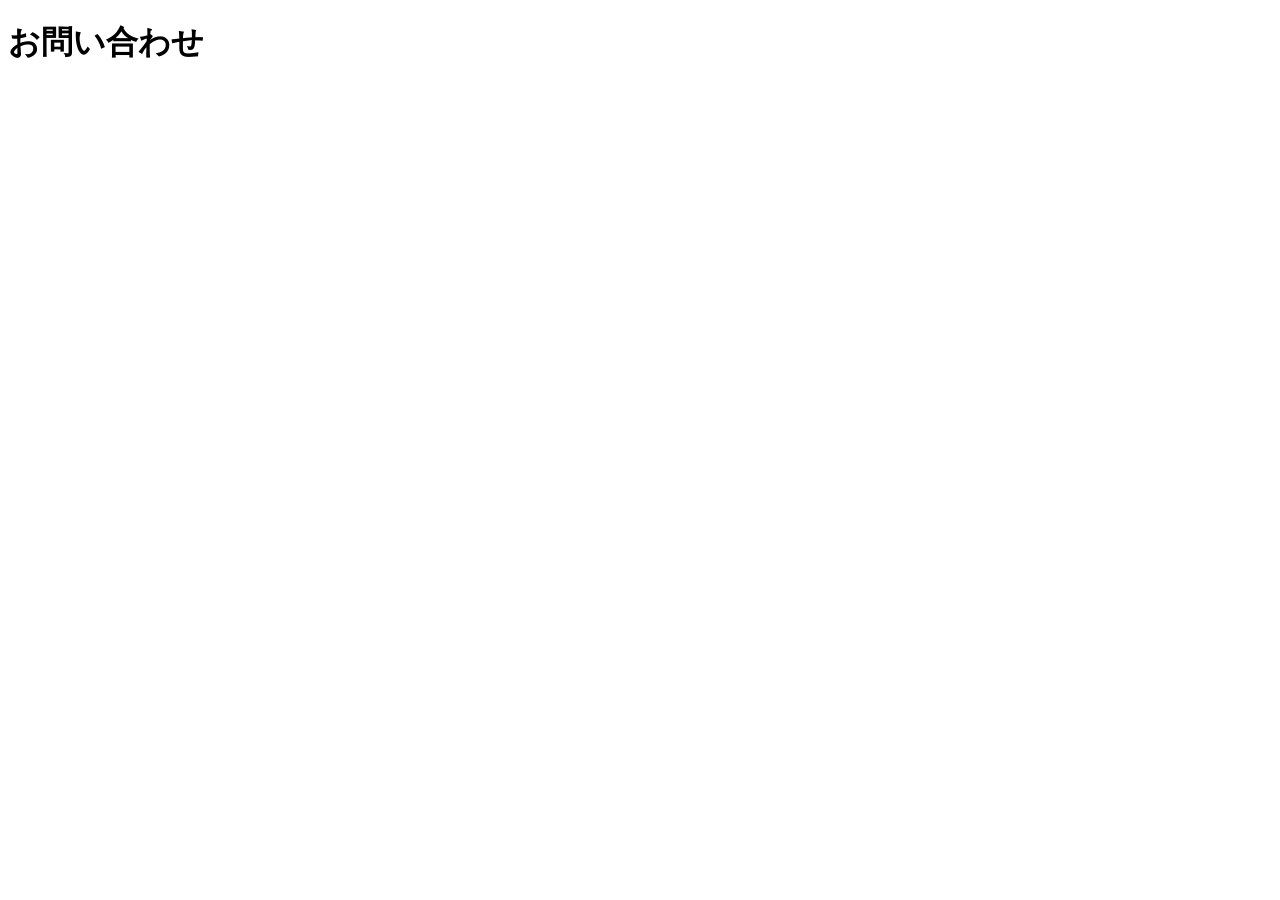
==== contact.html @ bc5a4d47 "お問い合わせページ開発開始" ====
<!DOCTYPE html>
<html lang="ja">
<head>
    <meta charset="UTF-8">
    <meta name="viewport" content="width=device-width, initial-scale=1.0">
    <title>お問い合わせ</title>
</head>
<body>
    <h1>お問い合わせ</h1>

</body>
</html>
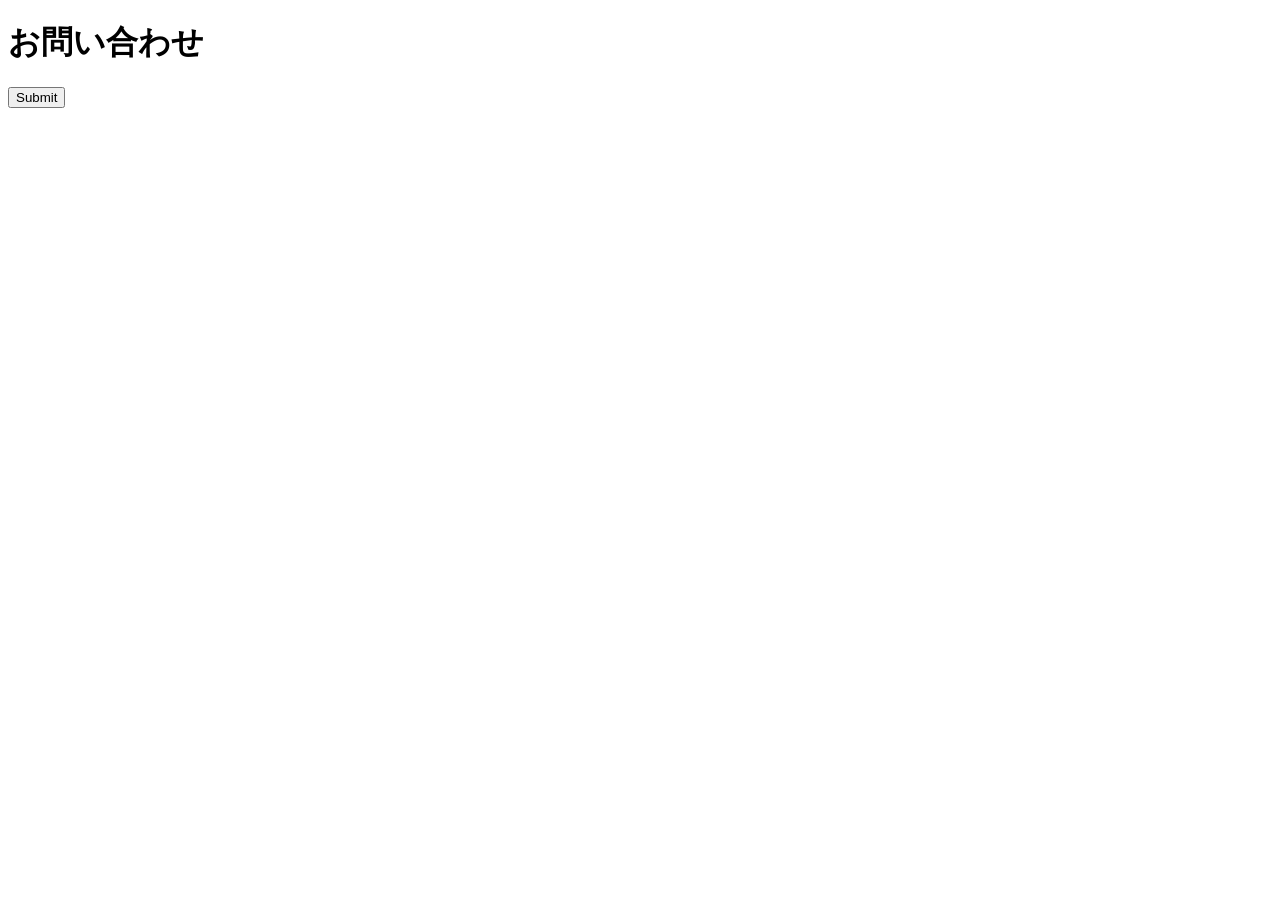
==== commit 99cee95c: "お問い合わせのフォームパーツ実装" ====
--- a/contact.html
+++ b/contact.html
@@ -7,6 +7,8 @@
 </head>
 <body>
     <h1>お問い合わせ</h1>
-
+<form action="">
+    <input type="submit">
+</form>
 </body>
 </html>
